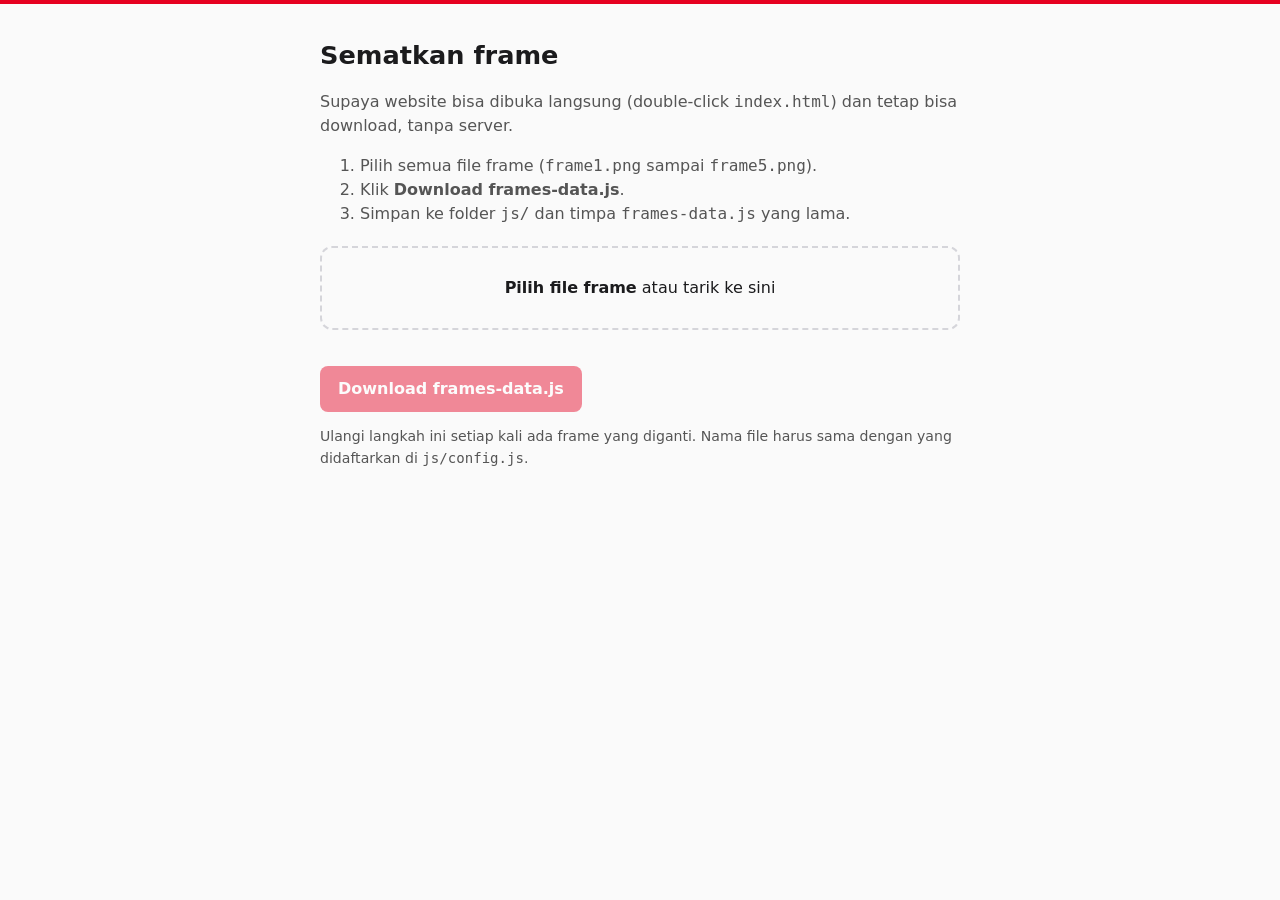
==== tools/embed-frames.html @ 5c925c70 "Add files via upload" ====
<!DOCTYPE html>
<html lang="id">
<head>
<meta charset="UTF-8">
<meta name="viewport" content="width=device-width, initial-scale=1">
<title>Sematkan Frame - JOOMAX SITE</title>
<style>
  body{margin:0;border-top:4px solid #e60020;font:16px/1.5 system-ui,-apple-system,"Segoe UI",sans-serif;background:#fafafa;color:#1b1b1d}
  main{max-width:640px;margin:0 auto;padding:32px 20px}
  h1{margin:0 0 8px;font-size:1.6rem}
  p,li{color:#555}
  .drop{display:block;text-align:center;padding:28px 16px;border:2px dashed #d5d5da;border-radius:12px;cursor:pointer;margin:20px 0}
  .drop:hover,.drop.over{border-color:#e60020}
  ul.files{list-style:none;padding:0;display:grid;gap:8px}
  ul.files li{display:flex;align-items:center;gap:12px;background:#fff;border:1px solid #e4e4e8;border-radius:10px;padding:8px 12px;color:#1b1b1d}
  ul.files img{width:40px;height:40px;object-fit:contain}
  ul.files span{margin-left:auto;color:#777;font-size:.85rem}
  button{border:0;border-radius:8px;padding:11px 18px;font:inherit;font-weight:600;background:#e60020;color:#fff;cursor:pointer}
  button:disabled{opacity:.45;cursor:not-allowed}
  .note{font-size:.88rem}
</style>
</head>
<body>
<main>
  <h1>Sematkan frame</h1>
  <p>Supaya website bisa dibuka langsung (double-click <code>index.html</code>) dan tetap bisa download, tanpa server.</p>
  <ol>
    <li>Pilih semua file frame (<code>frame1.png</code> sampai <code>frame5.png</code>).</li>
    <li>Klik <strong>Download frames-data.js</strong>.</li>
    <li>Simpan ke folder <code>js/</code> dan timpa <code>frames-data.js</code> yang lama.</li>
  </ol>
  <label class="drop" id="drop" for="f"><strong>Pilih file frame</strong> atau tarik ke sini</label>
  <input id="f" type="file" accept="image/png" multiple hidden>
  <ul class="files" id="list"></ul>
  <button id="go" type="button" disabled>Download frames-data.js</button>
  <p class="note">Ulangi langkah ini setiap kali ada frame yang diganti. Nama file harus sama dengan yang didaftarkan di <code>js/config.js</code>.</p>
</main>
<script>
  const data = {}, list = document.getElementById("list"), go = document.getElementById("go"), drop = document.getElementById("drop");
  const read = (f) => new Promise((res, rej) => { const r = new FileReader(); r.onload = () => res(r.result); r.onerror = rej; r.readAsDataURL(f); });
  async function add(files) {
    for (const f of [...files].filter((x) => /\.png$/i.test(x.name))) {
      data[f.name] = await read(f);
      const li = document.createElement("li");
      li.innerHTML = `<img alt=""><strong></strong><span>${(f.size / 1024).toFixed(0)} KB</span>`;
      li.querySelector("img").src = data[f.name]; li.querySelector("strong").textContent = f.name;
      list.appendChild(li);
    }
    go.disabled = !Object.keys(data).length;
  }
  document.getElementById("f").onchange = (e) => { const p = [...e.target.files]; e.target.value = ""; add(p); };
  ["dragenter", "dragover"].forEach((t) => drop.addEventListener(t, (e) => { e.preventDefault(); drop.classList.add("over"); }));
  ["dragleave", "drop"].forEach((t) => drop.addEventListener(t, (e) => { e.preventDefault(); drop.classList.remove("over"); }));
  drop.addEventListener("drop", (e) => add([...e.dataTransfer.files]));
  go.onclick = () => {
    const js = "// Dibuat oleh tools/embed-frames.html\nwindow.JOOMAX_FRAME_DATA = " + JSON.stringify(data) + ";\n";
    const a = document.createElement("a"); a.href = URL.createObjectURL(new Blob([js], { type: "text/javascript" }));
    a.download = "frames-data.js"; a.click();
  };
</script>
</body>
</html>
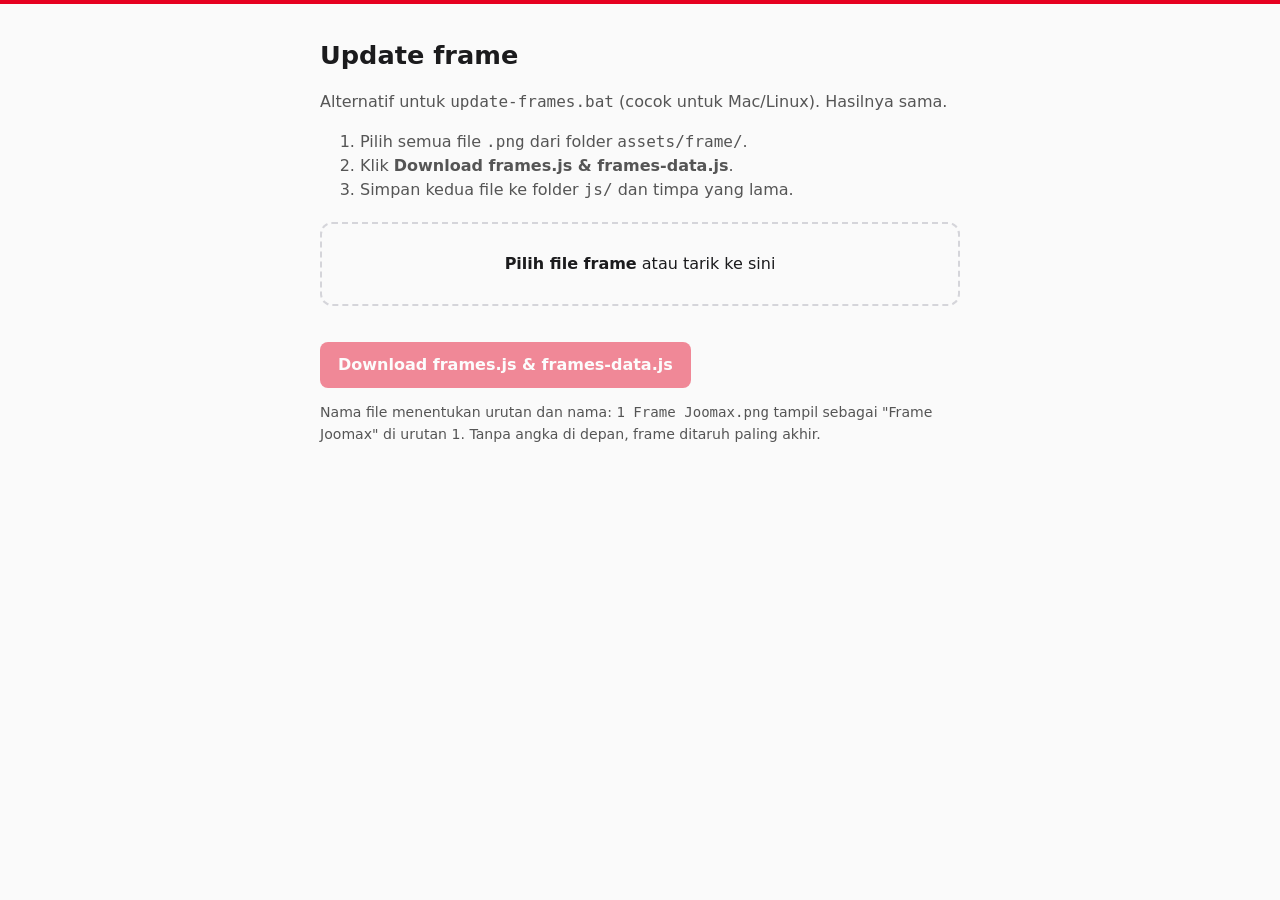
==== commit 092cb625: "Add files via upload" ====
--- a/tools/embed-frames.html
+++ b/tools/embed-frames.html
@@ -3,7 +3,7 @@
 <head>
 <meta charset="UTF-8">
 <meta name="viewport" content="width=device-width, initial-scale=1">
-<title>Sematkan Frame - JOOMAX SITE</title>
+<title>Update Frame - JOOMAX SITE</title>
 <style>
   body{margin:0;border-top:4px solid #e60020;font:16px/1.5 system-ui,-apple-system,"Segoe UI",sans-serif;background:#fafafa;color:#1b1b1d}
   main{max-width:640px;margin:0 auto;padding:32px 20px}
@@ -22,40 +22,48 @@
 </head>
 <body>
 <main>
-  <h1>Sematkan frame</h1>
-  <p>Supaya website bisa dibuka langsung (double-click <code>index.html</code>) dan tetap bisa download, tanpa server.</p>
+  <h1>Update frame</h1>
+  <p>Alternatif untuk <code>update-frames.bat</code> (cocok untuk Mac/Linux). Hasilnya sama.</p>
   <ol>
-    <li>Pilih semua file frame (<code>frame1.png</code> sampai <code>frame5.png</code>).</li>
-    <li>Klik <strong>Download frames-data.js</strong>.</li>
-    <li>Simpan ke folder <code>js/</code> dan timpa <code>frames-data.js</code> yang lama.</li>
+    <li>Pilih semua file <code>.png</code> dari folder <code>assets/frame/</code>.</li>
+    <li>Klik <strong>Download frames.js &amp; frames-data.js</strong>.</li>
+    <li>Simpan kedua file ke folder <code>js/</code> dan timpa yang lama.</li>
   </ol>
   <label class="drop" id="drop" for="f"><strong>Pilih file frame</strong> atau tarik ke sini</label>
   <input id="f" type="file" accept="image/png" multiple hidden>
   <ul class="files" id="list"></ul>
-  <button id="go" type="button" disabled>Download frames-data.js</button>
-  <p class="note">Ulangi langkah ini setiap kali ada frame yang diganti. Nama file harus sama dengan yang didaftarkan di <code>js/config.js</code>.</p>
+  <button id="go" type="button" disabled>Download frames.js &amp; frames-data.js</button>
+  <p class="note">Nama file menentukan urutan dan nama: <code>1 Frame Joomax.png</code> tampil sebagai "Frame Joomax" di urutan 1. Tanpa angka di depan, frame ditaruh paling akhir.</p>
 </main>
 <script>
-  const data = {}, list = document.getElementById("list"), go = document.getElementById("go"), drop = document.getElementById("drop");
+  const files = {}, list = document.getElementById("list"), go = document.getElementById("go"), drop = document.getElementById("drop");
   const read = (f) => new Promise((res, rej) => { const r = new FileReader(); r.onload = () => res(r.result); r.onerror = rej; r.readAsDataURL(f); });
-  async function add(files) {
-    for (const f of [...files].filter((x) => /\.png$/i.test(x.name))) {
-      data[f.name] = await read(f);
-      const li = document.createElement("li");
-      li.innerHTML = `<img alt=""><strong></strong><span>${(f.size / 1024).toFixed(0)} KB</span>`;
-      li.querySelector("img").src = data[f.name]; li.querySelector("strong").textContent = f.name;
-      list.appendChild(li);
-    }
-    go.disabled = !Object.keys(data).length;
+  const parse = (fn) => { const base = fn.replace(/\.png$/i, ""), m = base.match(/^\s*(\d+)[\s._-]+(.+)$/);
+    return m ? { order: +m[1], name: m[2].trim() } : { order: 1e9, name: base }; };
+  const sorted = () => Object.keys(files).map((file) => ({ file, ...parse(file) }))
+    .sort((a, b) => a.order - b.order || a.name.localeCompare(b.name, undefined, { numeric: true }));
+  function paint() {
+    list.innerHTML = "";
+    sorted().forEach((it, i) => {
+      const li = document.createElement("li"), im = new Image(), st = document.createElement("strong"), sp = document.createElement("span");
+      im.alt = ""; im.src = files[it.file]; st.textContent = `${i + 1}. ${it.name}`; sp.textContent = it.file;
+      li.append(im, st, sp); list.appendChild(li);
+    });
+    go.disabled = !Object.keys(files).length;
+  }
+  async function add(picked) {
+    for (const f of picked.filter((x) => /\.png$/i.test(x.name))) files[f.name] = await read(f);
+    paint();
   }
   document.getElementById("f").onchange = (e) => { const p = [...e.target.files]; e.target.value = ""; add(p); };
   ["dragenter", "dragover"].forEach((t) => drop.addEventListener(t, (e) => { e.preventDefault(); drop.classList.add("over"); }));
   ["dragleave", "drop"].forEach((t) => drop.addEventListener(t, (e) => { e.preventDefault(); drop.classList.remove("over"); }));
   drop.addEventListener("drop", (e) => add([...e.dataTransfer.files]));
+  const save = (name, text) => { const a = document.createElement("a"); a.href = URL.createObjectURL(new Blob([text], { type: "text/javascript" })); a.download = name; a.click(); };
   go.onclick = () => {
-    const js = "// Dibuat oleh tools/embed-frames.html\nwindow.JOOMAX_FRAME_DATA = " + JSON.stringify(data) + ";\n";
-    const a = document.createElement("a"); a.href = URL.createObjectURL(new Blob([js], { type: "text/javascript" }));
-    a.download = "frames-data.js"; a.click();
+    const items = sorted(), head = "// Dibuat otomatis oleh tools/embed-frames.html. Jangan diedit manual.\n";
+    save("frames.js", head + "window.JOOMAX_FRAMES = " + JSON.stringify(items.map(({ name, file }) => ({ name, file })), null, 2) + ";\n");
+    setTimeout(() => save("frames-data.js", head + "window.JOOMAX_FRAME_DATA = " + JSON.stringify(Object.fromEntries(items.map((i) => [i.file, files[i.file]]))) + ";\n"), 400);
   };
 </script>
 </body>
